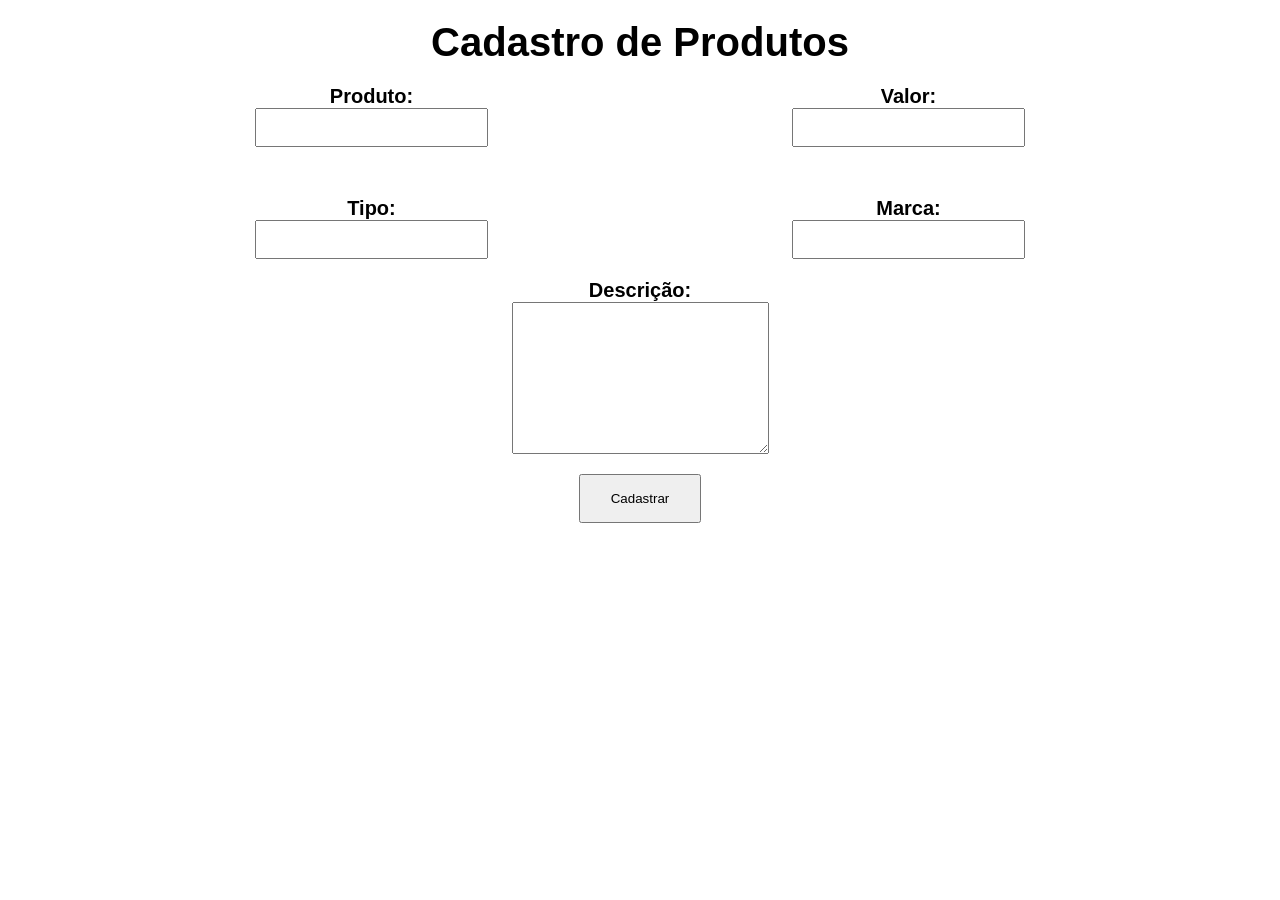
==== admin/cadastrar_produtos.html @ d2550cb2 "gerenciar e deletar finalizado" ====
<!DOCTYPE html>
<html lang="pt-br">

<head>
    <meta charset="UTF-8" />
    <meta http-equiv="X-UA-Compatible" content="IE=edge" />
    <meta name="viewport" content="width=device-width, initial-scale=1.0" />
    <link rel="stylesheet" href="../css/style.css"/>
    <title>Cadastro de Produtos</title>
</head>

<body>
    <div id="container">
        <h2 class="titulo">Cadastro de Produtos</h2>
        <form action="../backend/_cadastrar_produtos.php" method="post">
            <div class="formulario">
                <div class="item">
                    <label class="subtitulo" for="produto">Produto:</label>
                    <input type="text" name="produto" id="produto" required />
                </div>

                <div class="item">
                    <label class="subtitulo" for="valor">Valor:</label>
                    <input type="text" name="valor" id="valor" required />
                </div>

                <div class="item">
                    <label class="subtitulo" for="tipo">Tipo:</label>
                    <input type="text" name="tipo" id="tipo" required />
                </div>

                <div class="item">
                    <label class="subtitulo" for="marca">Marca:</label>
                    <input type="text" name="marca" id="marca" required />
                </div>
            </div>
            
            <div class="item-desc">
                <label class="subtitulo" for="descricao">Descrição:</label>
                <textarea name="descricao" id="descricao" cols="30" rows="10"></textarea>
            </div>

            <div class="centraliza-botao">
                <input class="botao" type="submit" value="Cadastrar" />
            </div>
        </form>
    </div>
</body>

</html>
---- css/style.css ----
*{
    padding: 0;
    margin: 0;
    box-sizing: border-box;
    font-family: 'Segoe UI', Tahoma, Geneva, Verdana, sans-serif;
}

#container{
    width: 80%;
    height: auto;
    margin: 0 auto;
}

.titulo {
    text-align: center;
    font-size: 40px;
    padding: 20px;
}


/* Inicio Cadastro de produtos */
.formulario{
    display: grid;
    grid-template-columns: repeat(2,1fr);
    gap: 50px;
}

.subtitulo{
    font-size: 20px;
    font-weight: bold;
}

.item{
    display: grid;
    grid-template-rows: 1fr;
    justify-items: center;
}

.item input{
    padding: 10px 30px;
}

.item-desc {
    display: grid;
    grid-template-rows: 1fr;
    justify-items: center;
    margin-top: 20px;
}

.centraliza-botao{
    text-align: center;
}

.botao{
    padding: 15px 30px;
    margin-top: 20px;
}
/* Fim Cadastro de produtos */

/* Inicio Listar produtos */
#grid-produtos{
    display: grid;
    grid-template-columns: repeat(3,1fr);
    gap: 20px;
}

.figure-produtos{
    border: 2px solid black;
    border-radius: 4px;

}

.img-produtos{
    width: 100%;
}

.figcaption-produtos{
    display: grid;
    padding: 20px;
    gap: 20px;
}

.botao-produtos{
    display: grid;
    padding: 6px 12px;
    margin: 10px auto;
    background-color: #40d86e;
    font-weight: bold;
    border-radius: 3px;
    color: white;
}
/* Fim Listar produtos */
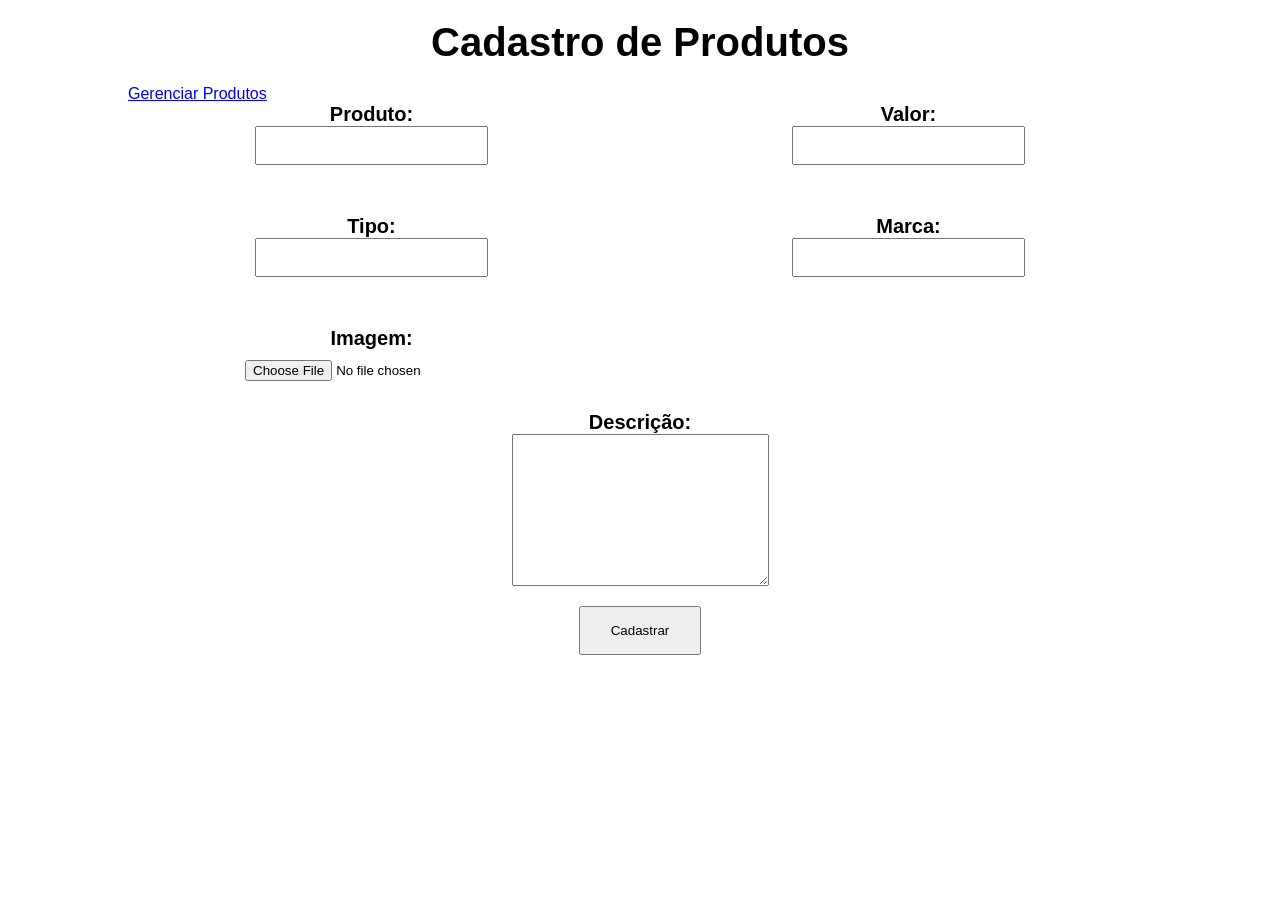
==== commit 1843124b: "fim login e inicio upload" ====
--- a/admin/cadastrar_produtos.html
+++ b/admin/cadastrar_produtos.html
@@ -12,26 +12,28 @@
 <body>
     <div id="container">
         <h2 class="titulo">Cadastro de Produtos</h2>
-        <form action="../backend/_cadastrar_produtos.php" method="post">
+        <a href="gerenciar_produtos.php">Gerenciar Produtos</a>
+        <form action="../backend/_cadastrar_produtos.php" method="post" enctype="multipart/form-data">
             <div class="formulario">
                 <div class="item">
                     <label class="subtitulo" for="produto">Produto:</label>
                     <input type="text" name="produto" id="produto" required />
                 </div>
-
                 <div class="item">
                     <label class="subtitulo" for="valor">Valor:</label>
                     <input type="text" name="valor" id="valor" required />
                 </div>
-
                 <div class="item">
                     <label class="subtitulo" for="tipo">Tipo:</label>
                     <input type="text" name="tipo" id="tipo" required />
                 </div>
-
                 <div class="item">
                     <label class="subtitulo" for="marca">Marca:</label>
                     <input type="text" name="marca" id="marca" required />
+                </div>
+                <div class="item">
+                    <label class="subtitulo" for="imagem">Imagem:</label>
+                    <input type="file" name="imagem" id="imagem" required />
                 </div>
             </div>
             
--- a/css/style.css
+++ b/css/style.css
@@ -89,4 +89,20 @@
     border-radius: 3px;
     color: white;
 }
-/* Fim Listar produtos */+/* Fim Listar produtos */
+
+/* Inicio Gerenciar produtos */
+#tabela{
+    display: grid;
+
+}
+
+.item-tabela {
+    text-align: center;
+}
+/* Fim Gerenciar produtos */
+
+/* Inicio Alterar produtos */
+
+
+/* Fim Alterar produtos */
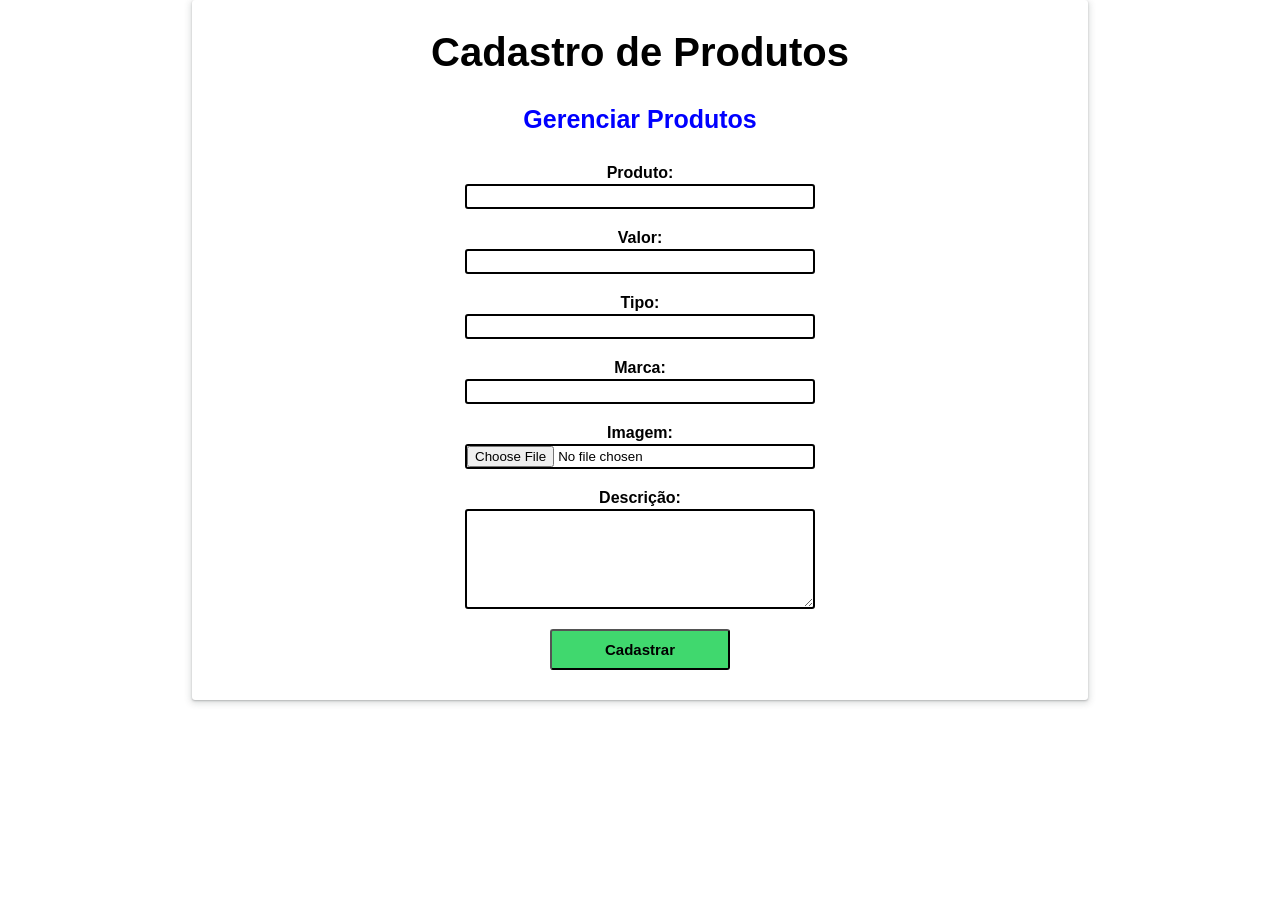
==== commit f2d9d327: "alterar imagem e css finalizado" ====
--- a/admin/cadastrar_produtos.html
+++ b/admin/cadastrar_produtos.html
@@ -10,40 +10,39 @@
 </head>
 
 <body>
-    <div id="container">
-        <h2 class="titulo">Cadastro de Produtos</h2>
-        <a href="gerenciar_produtos.php">Gerenciar Produtos</a>
+    <div id="container-formulario">
         <form action="../backend/_cadastrar_produtos.php" method="post" enctype="multipart/form-data">
-            <div class="formulario">
-                <div class="item">
+            <div id="grid-formulario">
+                <h2 class="titulo">Cadastro de Produtos</h2>
+                <a class="sublink" href="gerenciar_produtos.php">Gerenciar Produtos</a>
+                <div class="item-grid">
                     <label class="subtitulo" for="produto">Produto:</label>
-                    <input type="text" name="produto" id="produto" required />
+                    <input class="item" type="text" name="produto" id="produto" required />
                 </div>
-                <div class="item">
+                <div class="item-grid">
                     <label class="subtitulo" for="valor">Valor:</label>
-                    <input type="text" name="valor" id="valor" required />
+                    <input class="item" type="text" name="valor" id="valor" required />
                 </div>
-                <div class="item">
+                <div class="item-grid">
                     <label class="subtitulo" for="tipo">Tipo:</label>
-                    <input type="text" name="tipo" id="tipo" required />
+                    <input class="item" type="text" name="tipo" id="tipo" required />
                 </div>
-                <div class="item">
+                <div class="item-grid">
                     <label class="subtitulo" for="marca">Marca:</label>
-                    <input type="text" name="marca" id="marca" required />
+                    <input class="item" type="text" name="marca" id="marca" required />
                 </div>
-                <div class="item">
+                <div class="item-grid">
                     <label class="subtitulo" for="imagem">Imagem:</label>
-                    <input type="file" name="imagem" id="imagem" required />
+                    <input class="item" type="file" name="imagem" id="imagem" required />
+                </div>
+                <div class="item-grid">
+                    <label class="subtitulo" for="descricao">Descrição:</label>
+                    <textarea class="item-desc" name="descricao" id="descricao" cols="30" rows="10"></textarea>
+                </div>
+                <div class="centraliza-botao">
+                    <input class="botao" type="submit" value="Cadastrar" />
                 </div>
             </div>
-            
-            <div class="item-desc">
-                <label class="subtitulo" for="descricao">Descrição:</label>
-                <textarea name="descricao" id="descricao" cols="30" rows="10"></textarea>
-            </div>
-
-            <div class="centraliza-botao">
-                <input class="botao" type="submit" value="Cadastrar" />
             </div>
         </form>
     </div>
--- a/css/style.css
+++ b/css/style.css
@@ -1,108 +1,204 @@
-*{
+/*  Inicio Geral */
+* {
     padding: 0;
     margin: 0;
     box-sizing: border-box;
     font-family: 'Segoe UI', Tahoma, Geneva, Verdana, sans-serif;
 }
 
-#container{
-    width: 80%;
+#container {
+    width: 70%;
     height: auto;
     margin: 0 auto;
+    margin-top: 50px;
+    margin-bottom: 50px;
+    padding: 30px 40px;
+    box-shadow: rgba(60, 64, 67, 0.3) 0px 1px 2px 0px, rgba(60, 64, 67, 0.15) 0px 2px 6px 2px;
+    border-radius: 3px;
 }
 
 .titulo {
     text-align: center;
+    font-size: 40px;
+}
+
+.subtitulo{
+    font-weight: bold;
+}
+
+.sublink {
+    font-size: 25px;
+    font-weight: bold;
+    text-align: center;
+    padding: 10px;
+    text-decoration: none;
+    color: #0000ff;
+}
+
+.centraliza-botao {
+    text-align: center;
+}
+
+.botao {
+    padding: 10px;
+    width: 20vh;
+    font-size: 15px;
+    background-color: #40d86e;
+    font-weight: bold;
+    border-radius: 3px;
+    color: #000;
+}
+/* Fim Geral */
+
+/* Inicio Listar viagens */
+.titulo-viagens {
     font-size: 40px;
     padding: 20px;
-}
-
-
-/* Inicio Cadastro de produtos */
-.formulario{
-    display: grid;
-    grid-template-columns: repeat(2,1fr);
-    gap: 50px;
-}
-
-.subtitulo{
-    font-size: 20px;
-    font-weight: bold;
-}
-
-.item{
-    display: grid;
-    grid-template-rows: 1fr;
-    justify-items: center;
-}
-
-.item input{
-    padding: 10px 30px;
-}
-
-.item-desc {
-    display: grid;
-    grid-template-rows: 1fr;
-    justify-items: center;
-    margin-top: 20px;
-}
-
-.centraliza-botao{
-    text-align: center;
-}
-
-.botao{
-    padding: 15px 30px;
-    margin-top: 20px;
-}
-/* Fim Cadastro de produtos */
-
-/* Inicio Listar produtos */
-#grid-produtos{
-    display: grid;
-    grid-template-columns: repeat(3,1fr);
+    text-align: center;
+}
+
+#grid-viagens {
+    display: grid;
+    grid-template-columns: repeat(3, 1fr);
     gap: 20px;
 }
 
-.figure-produtos{
+.figure-viagens {
     border: 2px solid black;
     border-radius: 4px;
-
-}
-
-.img-produtos{
+}
+
+.img-viagens {
     width: 100%;
-}
-
-.figcaption-produtos{
+    height: 240px;
+}
+
+.figcaption-viagens {
     display: grid;
     padding: 20px;
     gap: 20px;
 }
 
-.botao-produtos{
-    display: grid;
+.botao-viagens {
     padding: 6px 12px;
     margin: 10px auto;
     background-color: #40d86e;
     font-weight: bold;
     border-radius: 3px;
-    color: white;
-}
-/* Fim Listar produtos */
-
-/* Inicio Gerenciar produtos */
-#tabela{
-    display: grid;
-
-}
-
-.item-tabela {
-    text-align: center;
+    color: #000;
+}
+/* Fim Listar viagens */
+
+/* Inicio Cadastro e Alterar Viagens */
+#container-alterar {
+    width: 80%;
+    height: auto;
+    margin: 0 auto;
+    padding: 50px;
+}
+
+#grid-formulario {
+    display: grid;
+    grid-template-columns: repeat(1,1fr);
+    gap: 20px;
+    justify-items: center;
+    border-radius: 3px;
+    padding: 30px;
+    box-shadow: rgba(60, 64, 67, 0.3) 0px 1px 2px 0px, rgba(60, 64, 67, 0.15) 0px 2px 6px 2px;
+    width: 70%;
+    margin: 0 auto;
+}
+
+.item-grid {
+    display: grid;
+    grid-template-rows: 1fr;
+    justify-items: center;
+    gap: 2px;
+}
+
+.item {
+    width: 350px;
+    height: 25px;
+    border: 2px solid #000;
+    border-radius: 3px;
+}
+
+.img-alterar {
+    width: 350px;
+    height: 300px;
+}
+
+.item-desc{
+    width: 350px;
+    height: 100px;
+    border: 2px solid #000;
+    border-radius: 3px;
+}
+/* Fim Cadastro e Alterar viagens */
+
+/* Inicio Gerenciar viagens */
+#container-gerenciar {
+    width: 80%;
+    height: 100vh;
+    margin: 0 auto;
+    display: grid;
+    align-content: center;
+}
+
+#tabela-gerenciar {
+    display: grid;
+    box-shadow: rgba(60, 64, 67, 0.3) 0px 1px 2px 0px, rgba(60, 64, 67, 0.15) 0px 2px 6px 2px;
+    padding: 50px;
+}
+
+.borda-gerenciar {
+    border-collapse: collapse;
+}
+
+.subtitulo-gerenciar {
+    padding: 10px;
+    border: 2px solid black;
+}
+
+.item-gerenciar {
+    text-align: center;
+}
+
+.table-link {
+    text-align: center;
+    color: blue;
 }
 /* Fim Gerenciar produtos */
 
-/* Inicio Alterar produtos */
-
-
-/* Fim Alterar produtos */+/* Inicio Entrar admin */
+#container-login {
+    width: 50%;
+    height: 100vh;
+    margin: 0 auto;
+    display: grid;
+    align-content: center;
+}
+
+.grid-login {
+    display: grid;
+    grid-template-columns: repeat(1, 1fr);
+    gap: 30px;
+    box-shadow: rgba(60, 64, 67, 0.3) 0px 1px 2px 0px, rgba(60, 64, 67, 0.15) 0px 2px 6px 2px;
+    /* border: 2px solid #000; */
+    border-radius: 3px;
+    padding: 30px;
+}
+
+.item-login {
+    display: grid;
+    grid-template-rows: 1fr;
+    justify-items: center;
+}
+
+.input-login {
+    width: 35vw;
+    padding: 10px;
+    border: 2px solid #000;
+    border-radius: 3px;
+}
+/* Fim Entrar admin */
